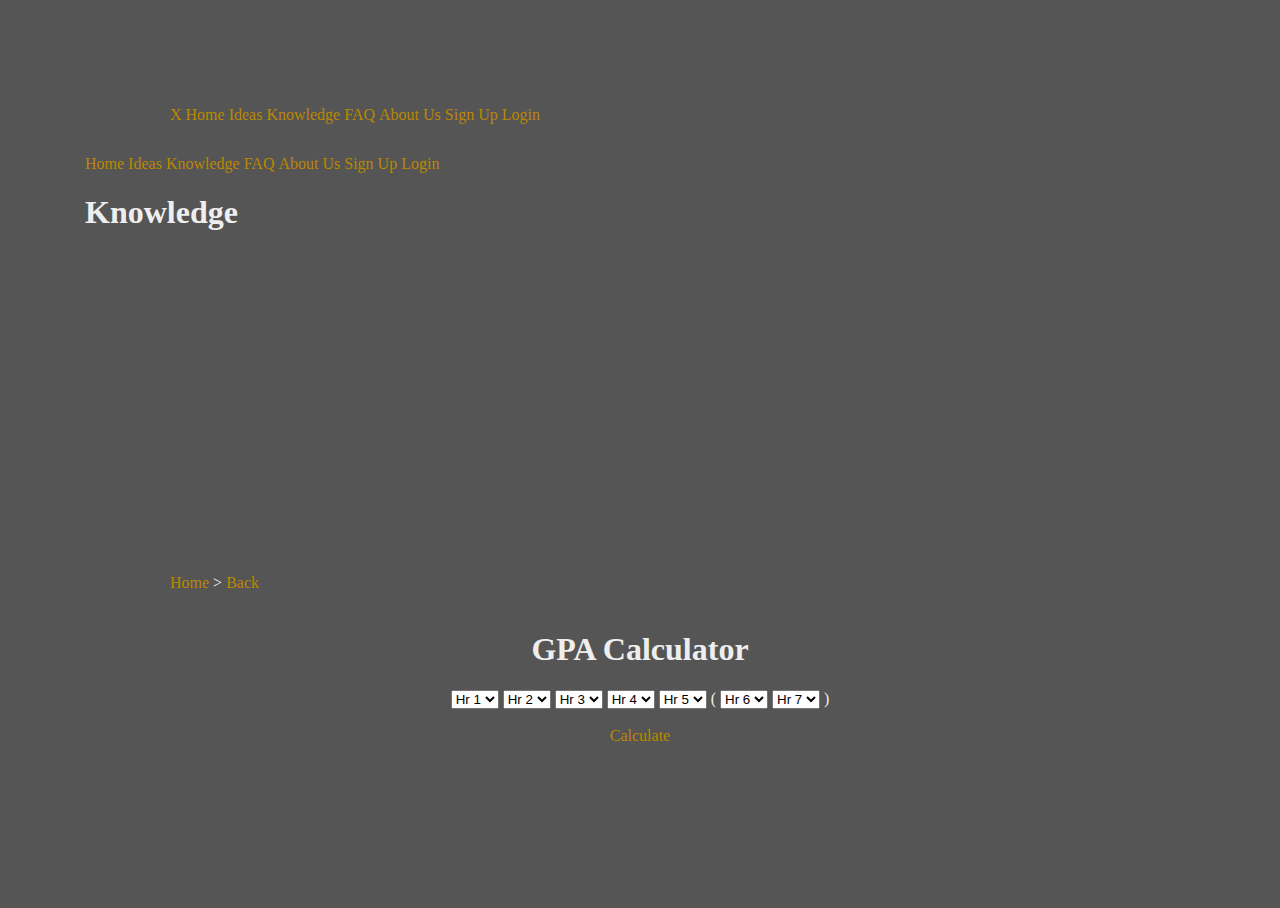
==== html_includes/GPA.html @ 368857ef "Final Creation Changes - Prep for future of the portfolio" ====
<!DOCTYPE html>
<html>
	<head>
	<title>GPA Calculator</title>
		<meta name="viewport" content="width=device-width,initial-scale=1,height=device-height" />
		<meta charset="utf-8" />
		<meta name="theme-color" content="#1c07c1" />
		<link rel="stylesheet" href="../css/font-awesome.css" />
		<link rel="stylesheet" href="../css/main.css" />
		<!--Scripts-->
		<script src="../js/jCode-2.5.js"></script>
		<script>
			$.include('js','../js/main.js','../js/logo.js');
		</script>
	</head>
	<body>
		<!--Nav interactants-->
		<div id="navBTN">
			<div id="bar1"></div>
			<div id="bar2"></div>
			<div id="bar3"></div>
		</div>
		<div id="wrapper">
			<!--Nav-->
			<nav id="mobiNav">
				<div class="topNav">
					<a href="javascript:void(0);" id="closeNav">X</a>
					<a href="../index.html">Home</a>
					<a href="../idea.html">Ideas</a>
					<a href="../knowledge.html">Knowledge</a>
					<a href="../faq.html">FAQ</a>
					<a href="../about.html">About Us</a>
					<a href="../register.html">Sign Up</a>
					<a href="../login.html">Login</a>
				</div>
				<div class="bottomNav">
				</div>
			</nav>
			<!--Non-mobile Nav-->
			<nav id="largeNav">
				<a href="../index.html">Home</a>
				<a href="../idea.html">Ideas</a>
				<a href="../knowledge.html">Knowledge</a>
				<a href="../faq.html">FAQ</a>
				<a href="../about.html">About Us</a>
				<a href="../register.html">Sign Up</a>
				<a href="../login.html">Login</a>
			</nav>
			<!--Header-->
			<header>
				<h1>Knowledge</h1>
				<canvas id="logo">
					Your browser don't support canvas, we will automagically put in a pre-generated image instead!
				</canvas>
				<center>
					<canvas id="mobilogo">
						Your browser don't support canvas, we will automagically put in a pre-generated image instead!
					</canvas>
				</center>
			</header>
			<!--Content-->
			<section id="content">
				<div>
					<a href="../index.html" class="trans-btn">Home</a> > <a href="../knowledge.html" class="trans-btn">Back</a>
				</div>
				<div>
					<!--Calculator-->
				<center>
					<h1>GPA Calculator</h1>
					<select id="HR1">
					  <option value="null">Hr 1</option>
					  <option value="4">A</option>
					  <option value="3.7">A-</option>
					  <option value="3.3">B+</option>
					  <option value="3">B</option>
					  <option value="2.7">B-</option>
					  <option value="2.3">C+</option>
					  <option value="2">C</option>
					  <option value="1.7">C-</option>
					  <option value="1.3">D+</option>
					  <option value="1">D</option>
					  <option value="0.7">D-</option>
					  <option value="0">F</option>
					</select>
					<select id="HR2">
					  <option value="null">Hr 2</option>
					  <option value="4">A</option>
					  <option value="3.7">A-</option>
					  <option value="3.3">B+</option>
					  <option value="3">B</option>
					  <option value="2.7">B-</option>
					  <option value="2.3">C+</option>
					  <option value="2">C</option>
					  <option value="1.7">C-</option>
					  <option value="1.3">D+</option>
					  <option value="1">D</option>
					  <option value="0.7">D-</option>
					  <option value="0">F</option>
					</select>
					<select id="HR3">
					  <option value="null">Hr 3</option>
					  <option value="4">A</option>
					  <option value="3.7">A-</option>
					  <option value="3.3">B+</option>
					  <option value="3">B</option>
					  <option value="2.7">B-</option>
					  <option value="2.3">C+</option>
					  <option value="2">C</option>
					  <option value="1.7">C-</option>
					  <option value="1.3">D+</option>
					  <option value="1">D</option>
					  <option value="0.7">D-</option>
					  <option value="0">F</option>
					</select>
					<select id="HR4">
					  <option value="null">Hr 4</option>
					  <option value="4">A</option>
					  <option value="3.7">A-</option>
					  <option value="3.3">B+</option>
					  <option value="3">B</option>
					  <option value="2.7">B-</option>
					  <option value="2.3">C+</option>
					  <option value="2">C</option>
					  <option value="1.7">C-</option>
					  <option value="1.3">D+</option>
					  <option value="1">D</option>
					  <option value="0.7">D-</option>
					  <option value="0">F</option>
					</select>
					<select id="HR5">
					  <option value="null">Hr 5</option>
					  <option value="4">A</option>
					  <option value="3.7">A-</option>
					  <option value="3.3">B+</option>
					  <option value="3">B</option>
					  <option value="2.7">B-</option>
					  <option value="2.3">C+</option>
					  <option value="2">C</option>
					  <option value="1.7">C-</option>
					  <option value="1.3">D+</option>
					  <option value="1">D</option>
					  <option value="0.7">D-</option>
					  <option value="0">F</option>
					</select> (
					<select id="HR6">
					  <option value="null">Hr 6</option>
					  <option value="4">A</option>
					  <option value="3.7">A-</option>
					  <option value="3.3">B+</option>
					  <option value="3">B</option>
					  <option value="2.7">B-</option>
					  <option value="2.3">C+</option>
					  <option value="2">C</option>
					  <option value="1.7">C-</option>
					  <option value="1.3">D+</option>
					  <option value="1">D</option>
					  <option value="0.7">D-</option>
					  <option value="0">F</option>
					</select>
					<select id="HR7">
					  <option value="null">Hr 7</option>
					  <option value="4">A</option>
					  <option value="3.7">A-</option>
					  <option value="3.3">B+</option>
					  <option value="3">B</option>
					  <option value="2.7">B-</option>
					  <option value="2.3">C+</option>
					  <option value="2">C</option>
					  <option value="1.7">C-</option>
					  <option value="1.3">D+</option>
					  <option value="1">D</option>
					  <option value="0.7">D-</option>
					  <option value="0">F</option>
					</select> )<br><br>
					<a href="javascript:calcGPA();" class="Flat"> Calculate</a>
					<p id="gpa"></p>
				</center>
				<!--Scripts-->
				<script>
					//letter grades
					  function calcGPA(){
						var d = document;
						var HR1 = Number(d.getElementById("HR1").value);
						var HR2 = Number(d.getElementById("HR2").value);
						var HR3 = Number(d.getElementById("HR3").value);
						var HR4 = Number(d.getElementById("HR4").value);
						var HR5 = Number(d.getElementById("HR5").value);
						var HR6 = Number(d.getElementById("HR6").value);
						var HR7 = Number(d.getElementById("HR7").value);
						var gpa = d.getElementById("gpa");
						var average;
						var GPA;

						//finda the average of different sets of inputs
						if(HR1 == null || HR2 == null || HR3 == null || HR4 == null || HR5 == null){
						  gpa.innerHTML = "*You must fill out your first 5 classes";
						}
						else if(HR6 == null && HR7 == null){
						  HR1 = Number(HR1);
						  HR2 = Number(HR2);
						  HR3 = Number(HR3);
						  HR4 = Number(HR4);
						  HR5 = Number(HR5);
						  average = (HR1 + HR2 + HR3 + HR4 + HR5) / 5;
						}
						else if(HR7 == null){
						  HR1 = Number(HR1);
						  HR2 = Number(HR2);
						  HR3 = Number(HR3);
						  HR4 = Number(HR4);
						  HR5 = Number(HR5);
						  HR6 = Number(HR6);
						  average = (HR1 + HR2 + HR3 + HR4 + HR5 + HR6) / 6;
						}
						else{
						  HR1 = Number(HR1);
						  HR2 = Number(HR2);
						  HR3 = Number(HR3);
						  HR4 = Number(HR4);
						  HR5 = Number(HR5);
						  HR6 = Number(HR6);
						  HR7 = Number(HR7);
						  average = (HR1 + HR2 + HR3 + HR4 + HR5 + HR6 + HR7) / 7;
						};
						//rounds number (to make look nicer)

						//rounds number to x.x if its a whole number (4,3,2,1,0)
						if(String(average).length == 1){
						  gpa.innerHTML = average + ".0";
						}
						//long decimals get rounded to x.xx
						else if(String(average).length > 3){
						 GPA = average.toFixed(2);
						 gpa.innerHTML = GPA;
						}
						else{
						 gpa.innerHTML = average;
						};

						//brightest green
						if(average == 4){
						 d.getElementById('gpa').style.color = "#00FF00";
						 d.getElementById('gpa').style.fontSize = "50px";
						}
						//green
						else if(average >= 3.9){
						 d.getElementById('gpa').style.color = "#5FFB17";
						 d.getElementById('gpa').style.fontSize = "50px";
						}
						else if(average >= 3.8){
						 d.getElementById('gpa').style.color = "#59E817";
						 d.getElementById('gpa').style.fontSize = "50px";
						}
						//darkish green
						else if(average >= 3.7){
						 d.getElementById('gpa').style.color = "#7FE8177";
						 d.getElementById('gpa').style.fontSize = "50px";
						}
						else if(average >= 3.6){
						 d.getElementById('gpa').style.color = "#87F717";
						 d.getElementById('gpa').style.fontSize = "50px";
						}
						else if(average >= 3.5){
						 d.getElementById('gpa').style.color = "#8AFB17";
						 d.getElementById('gpa').style.fontSize = "50px";
						}
						else if(average >= 3.4){
						 d.getElementById('gpa').style.color = "#B1FB17";
						 d.getElementById('gpa').style.fontSize = "50px";
						}
						//green-yellow
						else if(average >= 3.3){
						 d.getElementById('gpa').style.color = "#52D017";
						 d.getElementById('gpa').style.fontSize = "50px";
						}
						else if(average >= 3.2){
						 d.getElementById('gpa').style.color = "#6CC417";
						 d.getElementById('gpa').style.fontSize = "50px";
						}
						else if(average >= 3.1){
						 d.getElementById('gpa').style.color = "#4CC417";
						 d.getElementById('gpa').style.fontSize = "50px";
						}
						else if(average >= 3){
						 d.getElementById('gpa').style.color = "#6CBB3C";
						 d.getElementById('gpa').style.fontSize = "50px";
						}
						//yellow-orange
						else if(average >= 2.8){
						 d.getElementById('gpa').style.color = "#BCE954";
						 d.getElementById('gpa').style.fontSize = "50px";
						}
						else if(average >= 2.6){
						 d.getElementById('gpa').style.color = "#EDE275";
						 d.getElementById('gpa').style.fontSize = "50px";
						}
						else if(average >= 2.4){
						 d.getElementById('gpa').style.color = "#FFE87C";
						 d.getElementById('gpa').style.fontSize = "50px";
						}
						else if(average >= 2.2){
						 d.getElementById('gpa').style.color = "#FFDB58";
						 d.getElementById('gpa').style.fontSize = "50px";
						}
						else if(average >= 2){
						 d.getElementById('gpa').style.color = "#FFD801";
						 d.getElementById('gpa').style.fontSize = "50px";
						}
						//light red
						else if(average >= 1.5){
						 d.getElementById('gpa').style.color = "#EE9A4D";
						 d.getElementById('gpa').style.fontSize = "50px";
						}
						//red
						else{
						 d.getElementById('gpa').style.color = "#FF0000";
						 d.getElementById('gpa').style.fontSize = "50px";
						};
					   }
					</script>
				</div>
			</section>
			<!--Footer-->
			<footer>
				<div class="social-w3lsicon">
					<a href="#" class="social-button twitter"><i class="fa fa-twitter"></i></a>
					<a href="#" class="social-button facebook"><i class="fa fa-facebook"></i></a>
					<a href="#" class="social-button google"><i class="fa fa-google-plus"></i></a>
				</div>
			</footer>
		</div><!--Wrapper End-->
	</body>
</html>
---- css/main.css ----
/**
main.css

Contains all stylings and animations used in portfolio page
html_includes contains the css for each page when used in an iframe
**/
html{box-sizing:border-box;-ms-text-size-adjust:100%;-webkit-text-size-adjust:100%;overflow-x:hidden;font-size:1em;}
html, body {
	margin: 0;
	padding: 0;
	width: 100%;
	height: 100%;
	background: #555;
    color: #eee;
}
div {margin: 0.5em 5em;padding: 5px;}
a, a:visited {display: inline-block; text-decoration: none; color: #b80; font-weight: 100; transition: all 0.5s ease;}
a:hover {font-weight: 900; font-size:1.2em;}
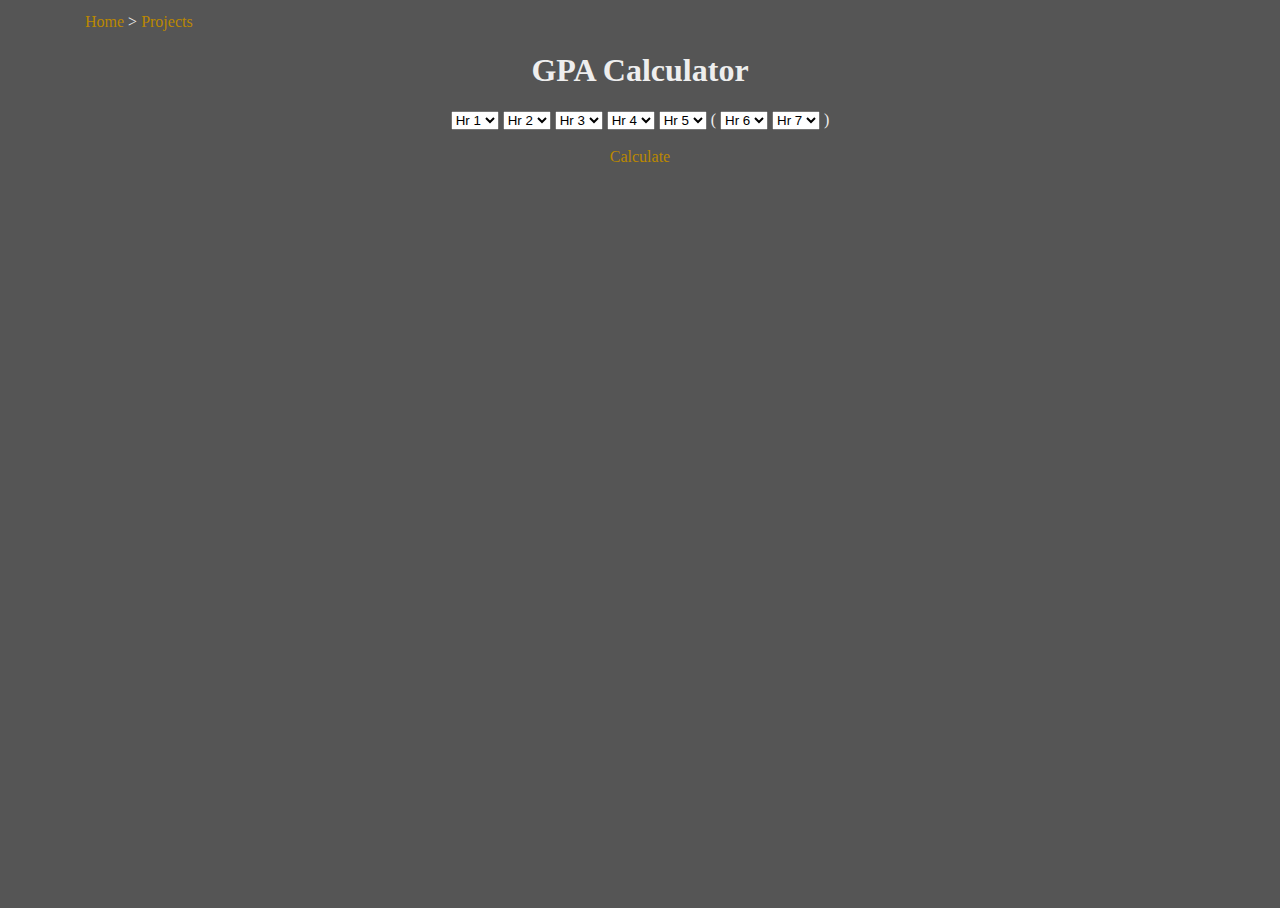
==== commit 3bde51c2: "First of many big changes to come. Separated Projects from main page, updated about me info, fixed s" ====
--- a/html_includes/GPA.html
+++ b/html_includes/GPA.html
@@ -4,173 +4,129 @@
 	<title>GPA Calculator</title>
 		<meta name="viewport" content="width=device-width,initial-scale=1,height=device-height" />
 		<meta charset="utf-8" />
-		<meta name="theme-color" content="#1c07c1" />
+		<!-- <meta name="theme-color" content="#1c07c1" /> -->
 		<link rel="stylesheet" href="../css/font-awesome.css" />
 		<link rel="stylesheet" href="../css/main.css" />
 		<!--Scripts-->
 		<script src="../js/jCode-2.5.js"></script>
 		<script>
-			$.include('js','../js/main.js','../js/logo.js');
+			$.include('js','../js/main.js');
 		</script>
 	</head>
 	<body>
-		<!--Nav interactants-->
-		<div id="navBTN">
-			<div id="bar1"></div>
-			<div id="bar2"></div>
-			<div id="bar3"></div>
-		</div>
-		<div id="wrapper">
-			<!--Nav-->
-			<nav id="mobiNav">
-				<div class="topNav">
-					<a href="javascript:void(0);" id="closeNav">X</a>
-					<a href="../index.html">Home</a>
-					<a href="../idea.html">Ideas</a>
-					<a href="../knowledge.html">Knowledge</a>
-					<a href="../faq.html">FAQ</a>
-					<a href="../about.html">About Us</a>
-					<a href="../register.html">Sign Up</a>
-					<a href="../login.html">Login</a>
-				</div>
-				<div class="bottomNav">
-				</div>
-			</nav>
-			<!--Non-mobile Nav-->
-			<nav id="largeNav">
-				<a href="../index.html">Home</a>
-				<a href="../idea.html">Ideas</a>
-				<a href="../knowledge.html">Knowledge</a>
-				<a href="../faq.html">FAQ</a>
-				<a href="../about.html">About Us</a>
-				<a href="../register.html">Sign Up</a>
-				<a href="../login.html">Login</a>
-			</nav>
-			<!--Header-->
-			<header>
-				<h1>Knowledge</h1>
-				<canvas id="logo">
-					Your browser don't support canvas, we will automagically put in a pre-generated image instead!
-				</canvas>
-				<center>
-					<canvas id="mobilogo">
-						Your browser don't support canvas, we will automagically put in a pre-generated image instead!
-					</canvas>
-				</center>
-			</header>
-			<!--Content-->
-			<section id="content">
-				<div>
-					<a href="../index.html" class="trans-btn">Home</a> > <a href="../knowledge.html" class="trans-btn">Back</a>
-				</div>
-				<div>
-					<!--Calculator-->
+		<!--Content-->
+		<div id="content">
+			<div>
+				<a href="../index.html">Home</a> > <a href="../projects.html">Projects</a>
+			</div>
+			<div>
+				<!--Calculator-->
 				<center>
 					<h1>GPA Calculator</h1>
 					<select id="HR1">
-					  <option value="null">Hr 1</option>
-					  <option value="4">A</option>
-					  <option value="3.7">A-</option>
-					  <option value="3.3">B+</option>
-					  <option value="3">B</option>
-					  <option value="2.7">B-</option>
-					  <option value="2.3">C+</option>
-					  <option value="2">C</option>
-					  <option value="1.7">C-</option>
-					  <option value="1.3">D+</option>
-					  <option value="1">D</option>
-					  <option value="0.7">D-</option>
-					  <option value="0">F</option>
+						<option value="null">Hr 1</option>
+						<option value="4">A</option>
+						<option value="3.7">A-</option>
+						<option value="3.3">B+</option>
+						<option value="3">B</option>
+						<option value="2.7">B-</option>
+						<option value="2.3">C+</option>
+						<option value="2">C</option>
+						<option value="1.7">C-</option>
+						<option value="1.3">D+</option>
+						<option value="1">D</option>
+						<option value="0.7">D-</option>
+						<option value="0">F</option>
 					</select>
 					<select id="HR2">
-					  <option value="null">Hr 2</option>
-					  <option value="4">A</option>
-					  <option value="3.7">A-</option>
-					  <option value="3.3">B+</option>
-					  <option value="3">B</option>
-					  <option value="2.7">B-</option>
-					  <option value="2.3">C+</option>
-					  <option value="2">C</option>
-					  <option value="1.7">C-</option>
-					  <option value="1.3">D+</option>
-					  <option value="1">D</option>
-					  <option value="0.7">D-</option>
-					  <option value="0">F</option>
+						<option value="null">Hr 2</option>
+						<option value="4">A</option>
+						<option value="3.7">A-</option>
+						<option value="3.3">B+</option>
+						<option value="3">B</option>
+						<option value="2.7">B-</option>
+						<option value="2.3">C+</option>
+						<option value="2">C</option>
+						<option value="1.7">C-</option>
+						<option value="1.3">D+</option>
+						<option value="1">D</option>
+						<option value="0.7">D-</option>
+						<option value="0">F</option>
 					</select>
 					<select id="HR3">
-					  <option value="null">Hr 3</option>
-					  <option value="4">A</option>
-					  <option value="3.7">A-</option>
-					  <option value="3.3">B+</option>
-					  <option value="3">B</option>
-					  <option value="2.7">B-</option>
-					  <option value="2.3">C+</option>
-					  <option value="2">C</option>
-					  <option value="1.7">C-</option>
-					  <option value="1.3">D+</option>
-					  <option value="1">D</option>
-					  <option value="0.7">D-</option>
-					  <option value="0">F</option>
+						<option value="null">Hr 3</option>
+						<option value="4">A</option>
+						<option value="3.7">A-</option>
+						<option value="3.3">B+</option>
+						<option value="3">B</option>
+						<option value="2.7">B-</option>
+						<option value="2.3">C+</option>
+						<option value="2">C</option>
+						<option value="1.7">C-</option>
+						<option value="1.3">D+</option>
+						<option value="1">D</option>
+						<option value="0.7">D-</option>
+						<option value="0">F</option>
 					</select>
 					<select id="HR4">
-					  <option value="null">Hr 4</option>
-					  <option value="4">A</option>
-					  <option value="3.7">A-</option>
-					  <option value="3.3">B+</option>
-					  <option value="3">B</option>
-					  <option value="2.7">B-</option>
-					  <option value="2.3">C+</option>
-					  <option value="2">C</option>
-					  <option value="1.7">C-</option>
-					  <option value="1.3">D+</option>
-					  <option value="1">D</option>
-					  <option value="0.7">D-</option>
-					  <option value="0">F</option>
+						<option value="null">Hr 4</option>
+						<option value="4">A</option>
+						<option value="3.7">A-</option>
+						<option value="3.3">B+</option>
+						<option value="3">B</option>
+						<option value="2.7">B-</option>
+						<option value="2.3">C+</option>
+						<option value="2">C</option>
+						<option value="1.7">C-</option>
+						<option value="1.3">D+</option>
+						<option value="1">D</option>
+						<option value="0.7">D-</option>
+						<option value="0">F</option>
 					</select>
 					<select id="HR5">
-					  <option value="null">Hr 5</option>
-					  <option value="4">A</option>
-					  <option value="3.7">A-</option>
-					  <option value="3.3">B+</option>
-					  <option value="3">B</option>
-					  <option value="2.7">B-</option>
-					  <option value="2.3">C+</option>
-					  <option value="2">C</option>
-					  <option value="1.7">C-</option>
-					  <option value="1.3">D+</option>
-					  <option value="1">D</option>
-					  <option value="0.7">D-</option>
-					  <option value="0">F</option>
+						<option value="null">Hr 5</option>
+						<option value="4">A</option>
+						<option value="3.7">A-</option>
+						<option value="3.3">B+</option>
+						<option value="3">B</option>
+						<option value="2.7">B-</option>
+						<option value="2.3">C+</option>
+						<option value="2">C</option>
+						<option value="1.7">C-</option>
+						<option value="1.3">D+</option>
+						<option value="1">D</option>
+						<option value="0.7">D-</option>
+						<option value="0">F</option>
 					</select> (
 					<select id="HR6">
-					  <option value="null">Hr 6</option>
-					  <option value="4">A</option>
-					  <option value="3.7">A-</option>
-					  <option value="3.3">B+</option>
-					  <option value="3">B</option>
-					  <option value="2.7">B-</option>
-					  <option value="2.3">C+</option>
-					  <option value="2">C</option>
-					  <option value="1.7">C-</option>
-					  <option value="1.3">D+</option>
-					  <option value="1">D</option>
-					  <option value="0.7">D-</option>
-					  <option value="0">F</option>
+						<option value="null">Hr 6</option>
+						<option value="4">A</option>
+						<option value="3.7">A-</option>
+						<option value="3.3">B+</option>
+						<option value="3">B</option>
+						<option value="2.7">B-</option>
+						<option value="2.3">C+</option>
+						<option value="2">C</option>
+						<option value="1.7">C-</option>
+						<option value="1.3">D+</option>
+						<option value="1">D</option>
+						<option value="0.7">D-</option>
+						<option value="0">F</option>
 					</select>
 					<select id="HR7">
-					  <option value="null">Hr 7</option>
-					  <option value="4">A</option>
-					  <option value="3.7">A-</option>
-					  <option value="3.3">B+</option>
-					  <option value="3">B</option>
-					  <option value="2.7">B-</option>
-					  <option value="2.3">C+</option>
-					  <option value="2">C</option>
-					  <option value="1.7">C-</option>
-					  <option value="1.3">D+</option>
-					  <option value="1">D</option>
-					  <option value="0.7">D-</option>
-					  <option value="0">F</option>
+						<option value="null">Hr 7</option>
+						<option value="4">A</option>
+						<option value="3.7">A-</option>
+						<option value="3.3">B+</option>
+						<option value="3">B</option>
+						<option value="2.7">B-</option>
+						<option value="2.3">C+</option>
+						<option value="2">C</option>
+						<option value="1.7">C-</option>
+						<option value="1.3">D+</option>
+						<option value="1">D</option>
+						<option value="0.7">D-</option>
+						<option value="0">F</option>
 					</select> )<br><br>
 					<a href="javascript:calcGPA();" class="Flat"> Calculate</a>
 					<p id="gpa"></p>
@@ -178,7 +134,7 @@
 				<!--Scripts-->
 				<script>
 					//letter grades
-					  function calcGPA(){
+					function calcGPA(){
 						var d = document;
 						var HR1 = Number(d.getElementById("HR1").value);
 						var HR2 = Number(d.getElementById("HR2").value);
@@ -193,141 +149,132 @@
 
 						//finda the average of different sets of inputs
 						if(HR1 == null || HR2 == null || HR3 == null || HR4 == null || HR5 == null){
-						  gpa.innerHTML = "*You must fill out your first 5 classes";
+							gpa.innerHTML = "*You must fill out your first 5 classes";
 						}
 						else if(HR6 == null && HR7 == null){
-						  HR1 = Number(HR1);
-						  HR2 = Number(HR2);
-						  HR3 = Number(HR3);
-						  HR4 = Number(HR4);
-						  HR5 = Number(HR5);
-						  average = (HR1 + HR2 + HR3 + HR4 + HR5) / 5;
+							HR1 = Number(HR1);
+							HR2 = Number(HR2);
+							HR3 = Number(HR3);
+							HR4 = Number(HR4);
+							HR5 = Number(HR5);
+							average = (HR1 + HR2 + HR3 + HR4 + HR5) / 5;
 						}
 						else if(HR7 == null){
-						  HR1 = Number(HR1);
-						  HR2 = Number(HR2);
-						  HR3 = Number(HR3);
-						  HR4 = Number(HR4);
-						  HR5 = Number(HR5);
-						  HR6 = Number(HR6);
-						  average = (HR1 + HR2 + HR3 + HR4 + HR5 + HR6) / 6;
+							HR1 = Number(HR1);
+							HR2 = Number(HR2);
+							HR3 = Number(HR3);
+							HR4 = Number(HR4);
+							HR5 = Number(HR5);
+							HR6 = Number(HR6);
+							average = (HR1 + HR2 + HR3 + HR4 + HR5 + HR6) / 6;
 						}
 						else{
-						  HR1 = Number(HR1);
-						  HR2 = Number(HR2);
-						  HR3 = Number(HR3);
-						  HR4 = Number(HR4);
-						  HR5 = Number(HR5);
-						  HR6 = Number(HR6);
-						  HR7 = Number(HR7);
-						  average = (HR1 + HR2 + HR3 + HR4 + HR5 + HR6 + HR7) / 7;
+							HR1 = Number(HR1);
+							HR2 = Number(HR2);
+							HR3 = Number(HR3);
+							HR4 = Number(HR4);
+							HR5 = Number(HR5);
+							HR6 = Number(HR6);
+							HR7 = Number(HR7);
+							average = (HR1 + HR2 + HR3 + HR4 + HR5 + HR6 + HR7) / 7;
 						};
 						//rounds number (to make look nicer)
 
 						//rounds number to x.x if its a whole number (4,3,2,1,0)
 						if(String(average).length == 1){
-						  gpa.innerHTML = average + ".0";
+							gpa.innerHTML = average + ".0";
 						}
 						//long decimals get rounded to x.xx
 						else if(String(average).length > 3){
-						 GPA = average.toFixed(2);
-						 gpa.innerHTML = GPA;
+							GPA = average.toFixed(2);
+							gpa.innerHTML = GPA;
 						}
 						else{
-						 gpa.innerHTML = average;
+							gpa.innerHTML = average;
 						};
 
 						//brightest green
 						if(average == 4){
-						 d.getElementById('gpa').style.color = "#00FF00";
-						 d.getElementById('gpa').style.fontSize = "50px";
+							d.getElementById('gpa').style.color = "#00FF00";
+							d.getElementById('gpa').style.fontSize = "50px";
 						}
 						//green
 						else if(average >= 3.9){
-						 d.getElementById('gpa').style.color = "#5FFB17";
-						 d.getElementById('gpa').style.fontSize = "50px";
+							d.getElementById('gpa').style.color = "#5FFB17";
+							d.getElementById('gpa').style.fontSize = "50px";
 						}
 						else if(average >= 3.8){
-						 d.getElementById('gpa').style.color = "#59E817";
-						 d.getElementById('gpa').style.fontSize = "50px";
+							d.getElementById('gpa').style.color = "#59E817";
+							d.getElementById('gpa').style.fontSize = "50px";
 						}
 						//darkish green
 						else if(average >= 3.7){
-						 d.getElementById('gpa').style.color = "#7FE8177";
-						 d.getElementById('gpa').style.fontSize = "50px";
+							d.getElementById('gpa').style.color = "#7FE8177";
+							d.getElementById('gpa').style.fontSize = "50px";
 						}
 						else if(average >= 3.6){
-						 d.getElementById('gpa').style.color = "#87F717";
-						 d.getElementById('gpa').style.fontSize = "50px";
+							d.getElementById('gpa').style.color = "#87F717";
+							d.getElementById('gpa').style.fontSize = "50px";
 						}
 						else if(average >= 3.5){
-						 d.getElementById('gpa').style.color = "#8AFB17";
-						 d.getElementById('gpa').style.fontSize = "50px";
+							d.getElementById('gpa').style.color = "#8AFB17";
+							d.getElementById('gpa').style.fontSize = "50px";
 						}
 						else if(average >= 3.4){
-						 d.getElementById('gpa').style.color = "#B1FB17";
-						 d.getElementById('gpa').style.fontSize = "50px";
+							d.getElementById('gpa').style.color = "#B1FB17";
+							d.getElementById('gpa').style.fontSize = "50px";
 						}
 						//green-yellow
 						else if(average >= 3.3){
-						 d.getElementById('gpa').style.color = "#52D017";
-						 d.getElementById('gpa').style.fontSize = "50px";
+							d.getElementById('gpa').style.color = "#52D017";
+							d.getElementById('gpa').style.fontSize = "50px";
 						}
 						else if(average >= 3.2){
-						 d.getElementById('gpa').style.color = "#6CC417";
-						 d.getElementById('gpa').style.fontSize = "50px";
+							d.getElementById('gpa').style.color = "#6CC417";
+							d.getElementById('gpa').style.fontSize = "50px";
 						}
 						else if(average >= 3.1){
-						 d.getElementById('gpa').style.color = "#4CC417";
-						 d.getElementById('gpa').style.fontSize = "50px";
+							d.getElementById('gpa').style.color = "#4CC417";
+							d.getElementById('gpa').style.fontSize = "50px";
 						}
 						else if(average >= 3){
-						 d.getElementById('gpa').style.color = "#6CBB3C";
-						 d.getElementById('gpa').style.fontSize = "50px";
+							d.getElementById('gpa').style.color = "#6CBB3C";
+							d.getElementById('gpa').style.fontSize = "50px";
 						}
 						//yellow-orange
 						else if(average >= 2.8){
-						 d.getElementById('gpa').style.color = "#BCE954";
-						 d.getElementById('gpa').style.fontSize = "50px";
+							d.getElementById('gpa').style.color = "#BCE954";
+							d.getElementById('gpa').style.fontSize = "50px";
 						}
 						else if(average >= 2.6){
-						 d.getElementById('gpa').style.color = "#EDE275";
-						 d.getElementById('gpa').style.fontSize = "50px";
+							d.getElementById('gpa').style.color = "#EDE275";
+							d.getElementById('gpa').style.fontSize = "50px";
 						}
 						else if(average >= 2.4){
-						 d.getElementById('gpa').style.color = "#FFE87C";
-						 d.getElementById('gpa').style.fontSize = "50px";
+							d.getElementById('gpa').style.color = "#FFE87C";
+							d.getElementById('gpa').style.fontSize = "50px";
 						}
 						else if(average >= 2.2){
-						 d.getElementById('gpa').style.color = "#FFDB58";
-						 d.getElementById('gpa').style.fontSize = "50px";
+							d.getElementById('gpa').style.color = "#FFDB58";
+							d.getElementById('gpa').style.fontSize = "50px";
 						}
 						else if(average >= 2){
-						 d.getElementById('gpa').style.color = "#FFD801";
-						 d.getElementById('gpa').style.fontSize = "50px";
+							d.getElementById('gpa').style.color = "#FFD801";
+							d.getElementById('gpa').style.fontSize = "50px";
 						}
 						//light red
 						else if(average >= 1.5){
-						 d.getElementById('gpa').style.color = "#EE9A4D";
-						 d.getElementById('gpa').style.fontSize = "50px";
+							d.getElementById('gpa').style.color = "#EE9A4D";
+							d.getElementById('gpa').style.fontSize = "50px";
 						}
 						//red
 						else{
-						 d.getElementById('gpa').style.color = "#FF0000";
-						 d.getElementById('gpa').style.fontSize = "50px";
+							d.getElementById('gpa').style.color = "#FF0000";
+							d.getElementById('gpa').style.fontSize = "50px";
 						};
-					   }
-					</script>
-				</div>
-			</section>
-			<!--Footer-->
-			<footer>
-				<div class="social-w3lsicon">
-					<a href="#" class="social-button twitter"><i class="fa fa-twitter"></i></a>
-					<a href="#" class="social-button facebook"><i class="fa fa-facebook"></i></a>
-					<a href="#" class="social-button google"><i class="fa fa-google-plus"></i></a>
-				</div>
-			</footer>
-		</div><!--Wrapper End-->
+					}
+				</script>
+			</div>
+		</div>
 	</body>
 </html>--- a/css/main.css
+++ b/css/main.css
@@ -13,6 +13,7 @@
 	background: #555;
     color: #eee;
 }
-div {margin: 0.5em 5em;padding: 5px;}
+#content {margin: 0.5em 5em;padding: 5px;}
+#content div {margin: auto;}
 a, a:visited {display: inline-block; text-decoration: none; color: #b80; font-weight: 100; transition: all 0.5s ease;}
-a:hover {font-weight: 900; font-size:1.2em;}+a:hover {font-weight: 900; color: #fff;}